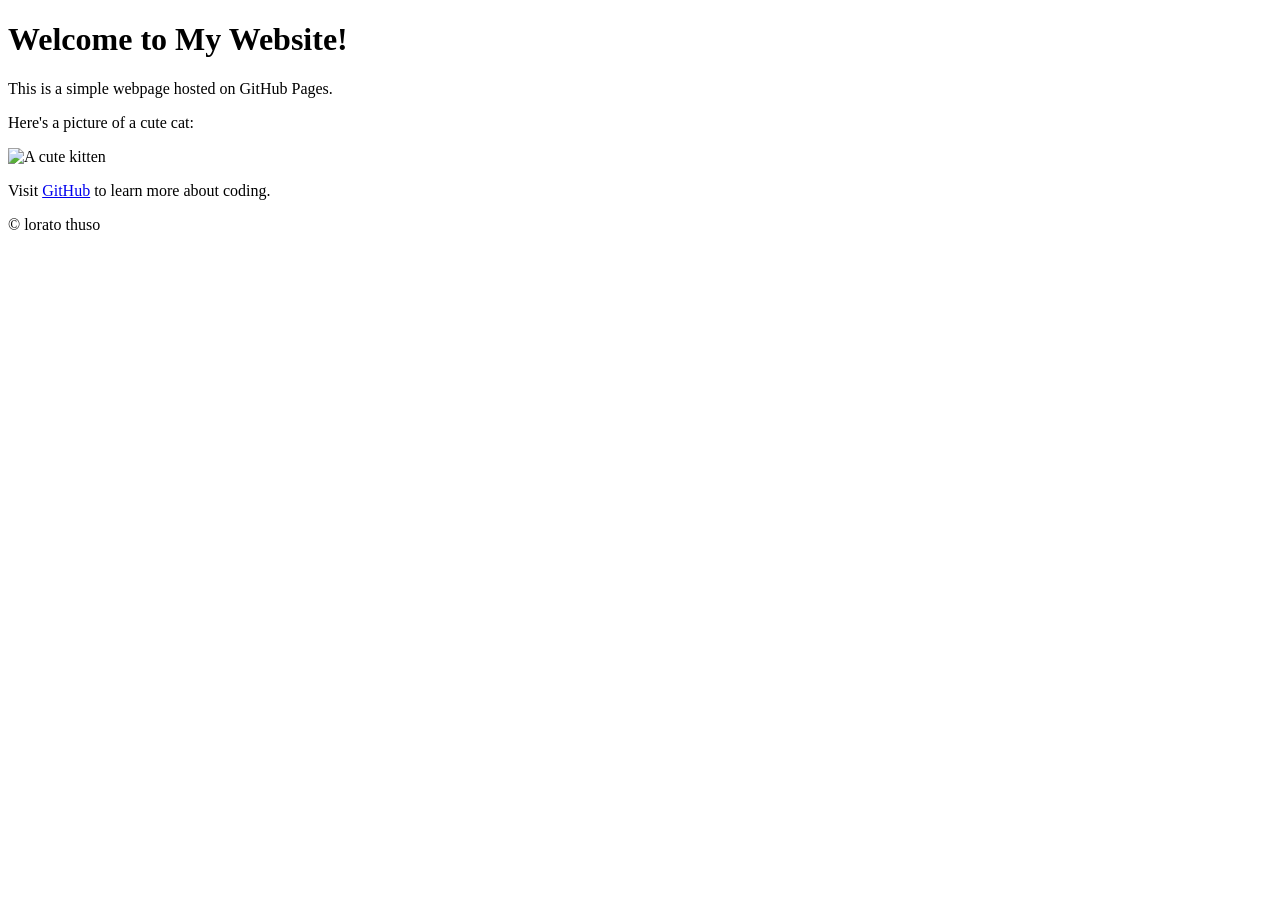
==== index.html @ 35a12b28 "Add files via upload" ====
<!DOCTYPE html>

<html lang="en">

<head>

<meta charset="UTF-8">

<meta name="viewport" content="width=device-width, initial-scale=1.0">

<title>My First GitHub Page</title>

</head>

<body>

<header>

<h1>Welcome to My Website!</h1>

</header>


<main>

<p>This is a simple webpage hosted on GitHub Pages.</p>

<p>Here's a picture of a cute cat:</p>

<img src="https://placekitten.com/200/300" alt="A cute kitten">


<p>Visit <a href="https://github.com">GitHub</a> to learn more about coding.</p>

</main>


<footer>

<p>&copy; lorato thuso</p>

</footer>

</body>

</html>
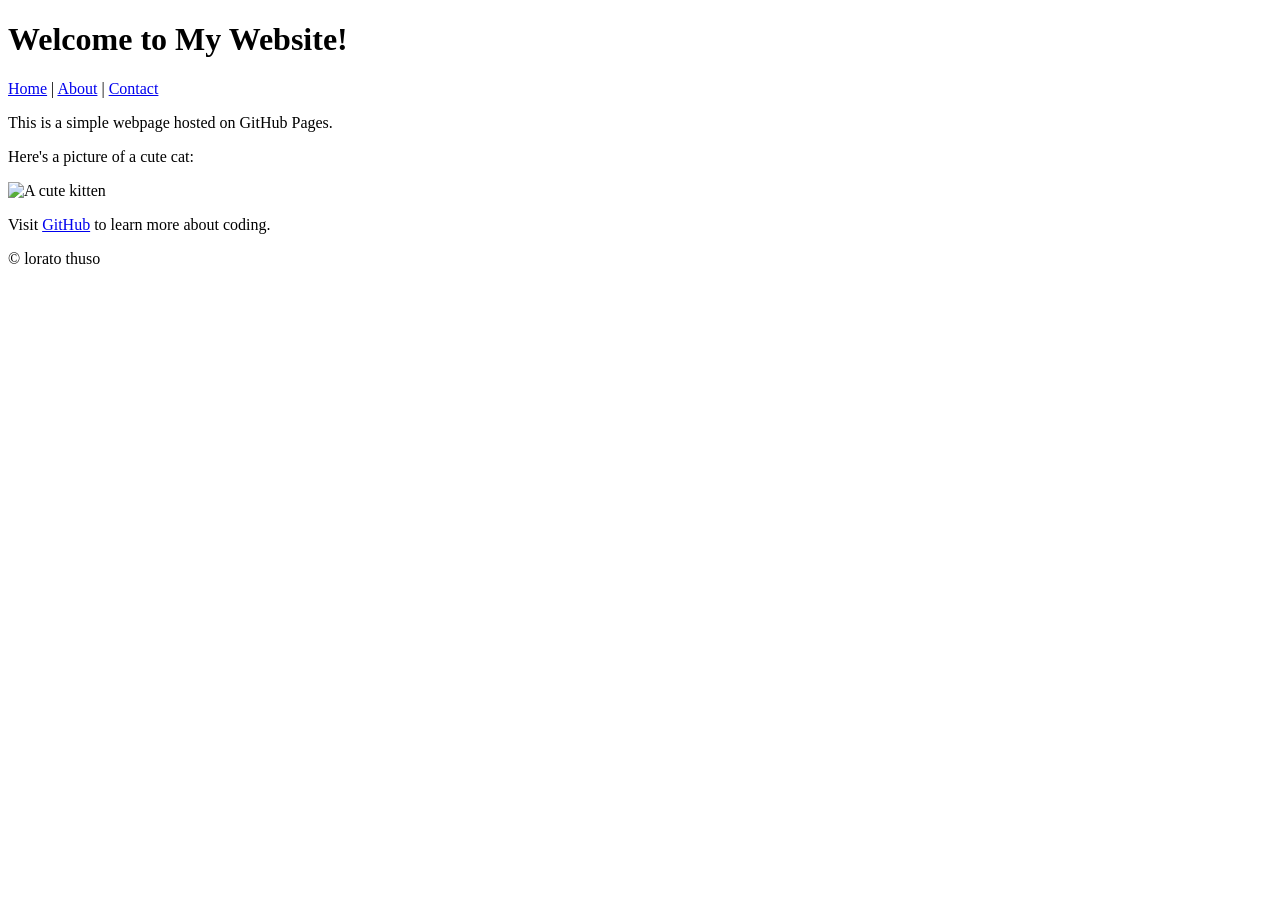
==== commit b16c82af: "index.html" ====
--- a/index.html
+++ b/index.html
@@ -17,6 +17,15 @@
 <header>
 
 <h1>Welcome to My Website!</h1>
+  <nav>
+
+<a href="index.html">Home</a> |
+
+<a href="about.html">About</a> |
+
+<a href="contact.html">Contact</a>
+
+</nav>
 
 </header>
 
@@ -43,4 +52,5 @@
 
 </body>
 
-</html>+
+</html>
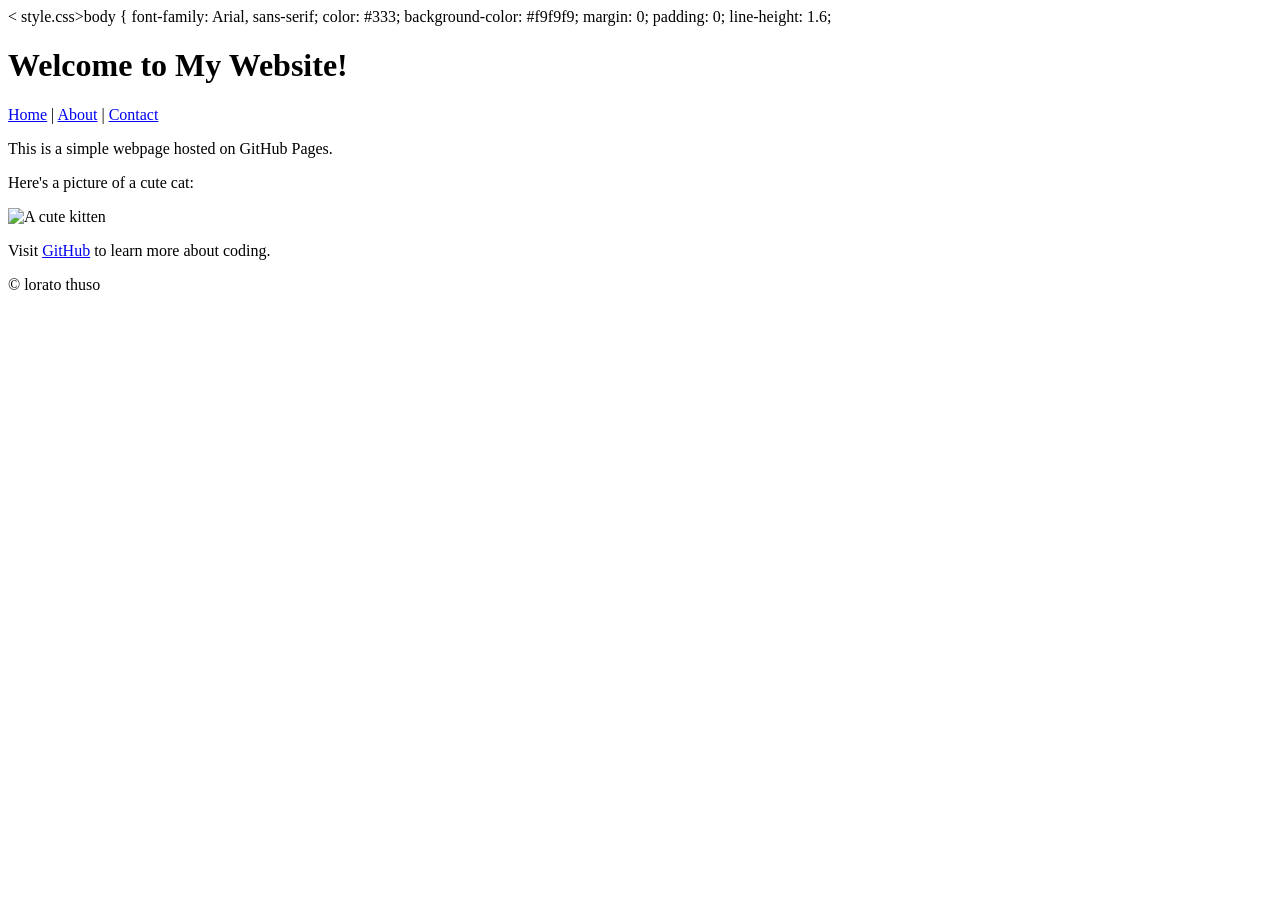
==== commit 56e8bed1: "Update index.html" ====
--- a/index.html
+++ b/index.html
@@ -9,6 +9,22 @@
 <meta name="viewport" content="width=device-width, initial-scale=1.0">
 
 <title>My First GitHub Page</title>
+
+<link rel="stylesheet" href="styles.css"> 
+
+< style.css></style.css>body { 
+
+    font-family: Arial, sans-serif; 
+
+    color: #333; 
+
+    background-color: #f9f9f9; 
+
+    margin: 0; 
+
+    padding: 0; 
+
+    line-height: 1.6; 
 
 </head>
 
@@ -54,3 +70,5 @@
 
 
 </html>
+
+
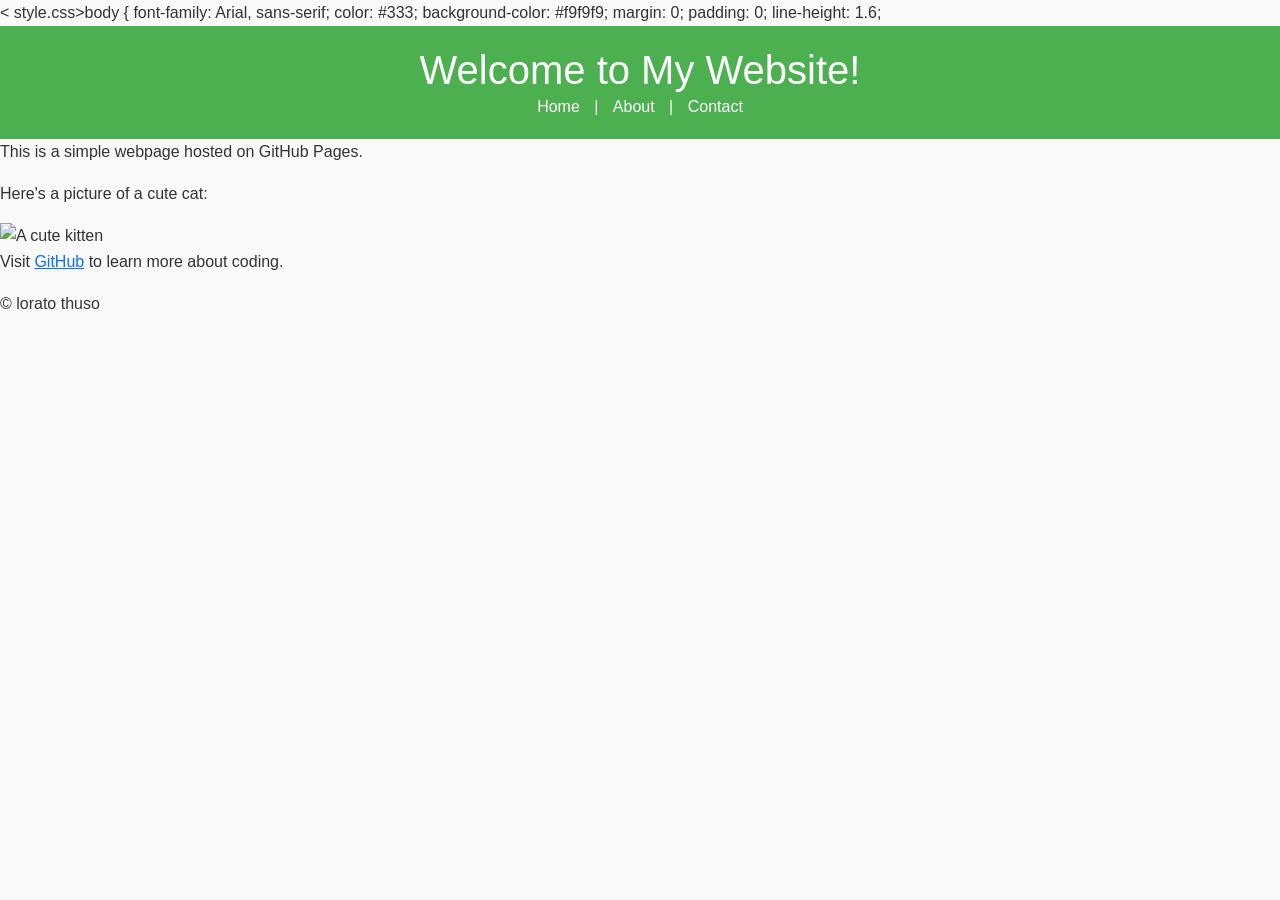
==== commit 69a67fe0: "index.html" ====
--- a/index.html
+++ b/index.html
@@ -3,7 +3,9 @@
 <html lang="en">
 
 <head>
+<!-- Bootstrap CSS --> 
 
+<link href="https://cdn.jsdelivr.net/npm/bootstrap@5.3.0/dist/css/bootstrap.min.css" rel="stylesheet"> 
 <meta charset="UTF-8">
 
 <meta name="viewport" content="width=device-width, initial-scale=1.0">
@@ -72,3 +74,4 @@
 </html>
 
 
+
--- a/styles.css
+++ b/styles.css
@@ -0,0 +1,116 @@
+body { 
+
+    font-family: Arial, sans-serif; 
+
+    color: #333; 
+
+    background-color: #f9f9f9; 
+
+    margin: 0; 
+
+    padding: 0; 
+
+    line-height: 1.6; 
+
+} 
+
+
+header { 
+
+    background-color: #4CAF50; 
+
+    color: white; 
+
+    padding: 20px; 
+
+    text-align: center; 
+
+} 
+
+ 
+
+header h1 { 
+
+    margin: 0; 
+
+} 
+
+ 
+
+nav a { 
+
+    color: white; 
+
+    text-decoration: none; 
+
+    margin: 0 10px; main { 
+
+    padding: 20px; 
+
+    max-width: 800px; 
+
+    margin: 0 auto; 
+
+} 
+
+ 
+
+main img { 
+
+    max-width: 100%; 
+
+    height: auto; 
+
+    display: block; 
+p { 
+
+    font-size: 1.1em; 
+
+} 
+
+ 
+
+a { 
+    margin: 20px 0; 
+
+} footer { 
+
+    background-color: #333; 
+
+    color: white; 
+
+    text-align: center; 
+
+    padding: 10px; 
+      color: #4CAF50; 
+
+    text-decoration: none; 
+
+} 
+
+ 
+
+a:hover { 
+
+    text-decoration: underline; 
+
+} 
+img { 
+
+    border: 5px solid #4CAF50; 
+
+    border-radius: 10px; 
+  
+
+    position: fixed; 
+
+    bottom: 0; 
+
+    width: 100%; 
+
+} 
+ Shape 
+
+  
+
+} 
